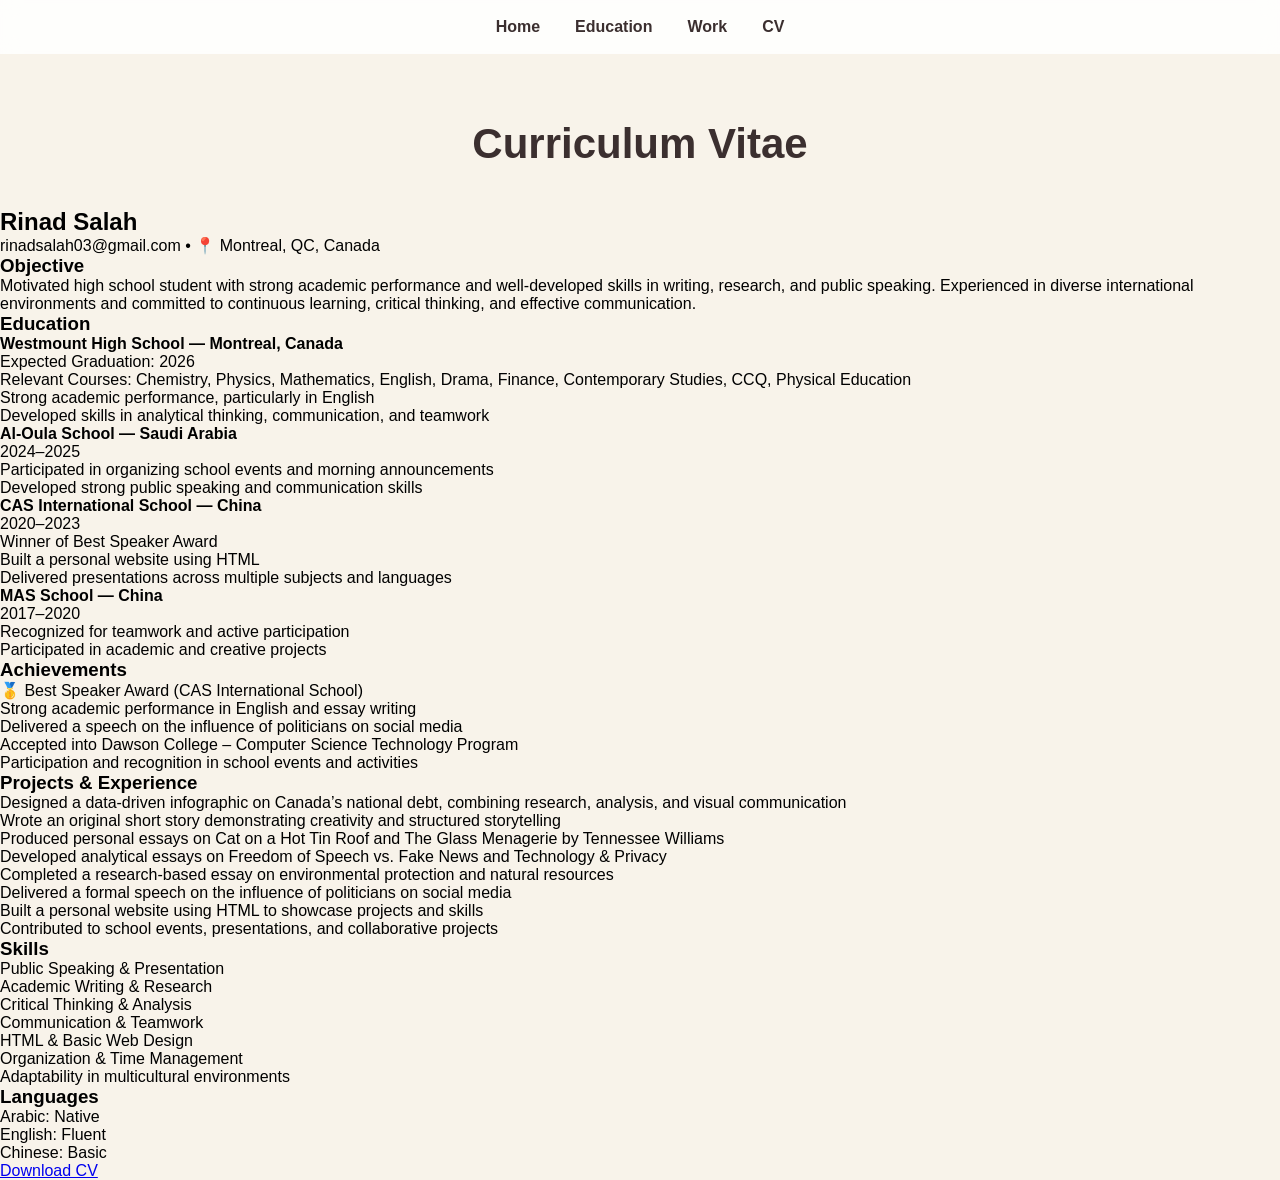
==== cv.html @ 3e7933e6 "Update cv.html" ====
<!DOCTYPE html>
<html>
<head>
<link rel="stylesheet" href="style.css">
</head>

<body>

<nav>
<a href="index.html">Home</a>
<a href="education.html">Education</a>
<a href="work.html">Work</a>
<a href="cv.html">CV</a>
</nav>

<section class="cv-modern">

<h1 class="page-title">Curriculum Vitae</h1>

<div class="cv-card">

<h2>Rinad Salah</h2>
<p class="cv-top">rinadsalah03@gmail.com • 📍 Montreal, QC, Canada</p>

<!-- Objective -->
<div class="cv-block">
<h3>Objective</h3>
<p>
Motivated high school student with strong academic performance and well-developed skills in writing, research, and public speaking. Experienced in diverse international environments and committed to continuous learning, critical thinking, and effective communication.
</p>
</div>

<!-- Education -->
<div class="cv-block">
<h3>Education</h3>

<p><strong>Westmount High School — Montreal, Canada</strong><br>
Expected Graduation: 2026<br>
Relevant Courses: Chemistry, Physics, Mathematics, English, Drama, Finance, Contemporary Studies, CCQ, Physical Education<br>
Strong academic performance, particularly in English<br>
Developed skills in analytical thinking, communication, and teamwork
</p>

<p><strong>Al-Oula School — Saudi Arabia</strong><br>
2024–2025<br>
Participated in organizing school events and morning announcements<br>
Developed strong public speaking and communication skills
</p>

<p><strong>CAS International School — China</strong><br>
2020–2023<br>
Winner of Best Speaker Award<br>
Built a personal website using HTML<br>
Delivered presentations across multiple subjects and languages
</p>

<p><strong>MAS School — China</strong><br>
2017–2020<br>
Recognized for teamwork and active participation<br>
Participated in academic and creative projects
</p>

</div>

<!-- Achievements -->
<div class="cv-block">
<h3>Achievements</h3>

<p>🥇 Best Speaker Award (CAS International School)</p>
<p>Strong academic performance in English and essay writing</p>
<p>Delivered a speech on the influence of politicians on social media</p>
<p>Accepted into Dawson College – Computer Science Technology Program</p>
<p>Participation and recognition in school events and activities</p>

</div>

<!-- Work -->
<div class="cv-block">
<h3>Projects & Experience</h3>

<p>Designed a data-driven infographic on Canada’s national debt, combining research, analysis, and visual communication</p>
<p>Wrote an original short story demonstrating creativity and structured storytelling</p>
<p>Produced personal essays on Cat on a Hot Tin Roof and The Glass Menagerie by Tennessee Williams</p>
<p>Developed analytical essays on Freedom of Speech vs. Fake News and Technology & Privacy</p>
<p>Completed a research-based essay on environmental protection and natural resources</p>
<p>Delivered a formal speech on the influence of politicians on social media</p>
<p>Built a personal website using HTML to showcase projects and skills</p>
<p>Contributed to school events, presentations, and collaborative projects</p>

</div>

<!-- Skills -->
<div class="cv-block">
<h3>Skills</h3>

<p>Public Speaking & Presentation</p>
<p>Academic Writing & Research</p>
<p>Critical Thinking & Analysis</p>
<p>Communication & Teamwork</p>
<p>HTML & Basic Web Design</p>
<p>Organization & Time Management</p>
<p>Adaptability in multicultural environments</p>

</div>

<!-- Languages -->
<div class="cv-block">
<h3>Languages</h3>

<p>Arabic: Native</p>
<p>English: Fluent</p>
<p>Chinese: Basic</p>

</div>

<!-- BUTTON -->
<div class="cv-btn">
<a href="Mycv.pdf" download>Download CV</a>
</div>

</div>

</section>

</body>
</html>
---- style.css ----
*{
margin:0;
padding:0;
box-sizing:border-box;
font-family:Poppins, sans-serif;
}

body{
background:#f8f3ea;
overflow-x:hidden;
}

/* NAV */
nav{
position:fixed;
top:0;
width:100%;
display:flex;
justify-content:center;
gap:35px;
padding:18px;
background:rgba(255,255,255,0.85);
backdrop-filter:blur(10px);
z-index:1000;
}

nav a{
text-decoration:none;
color:#3b2f2f;
font-weight:600;
}

/* HERO */
.hero{
height:100vh;
background:url("banner.jpg") center/cover no-repeat;
display:flex;
flex-direction:column;
justify-content:center;
align-items:center;
text-align:center;
color:white;
}

.hero h1{
font-size:70px;
font-weight:900;
}

.hero p{
font-size:20px;
}

/* ABOUT */
.about{
padding:100px;
display:flex;
gap:50px;
align-items:center;
background:white;
}

.about img{
width:300px;
border-radius:20px;
}

.about h2{
font-size:40px;
margin-bottom:20px;
}

.about p{
line-height:1.8;
font-size:17px;
}

/* SECTIONS */
.section{
padding:120px 80px;
}

.beige{background:#f3e9dc;}

/* EDUCATION */
.edu-card{
background:white;
padding:20px;
margin:20px 0;
border-radius:15px;
}

/* WORK CARDS */
.grid{
display:grid;
grid-template-columns:repeat(auto-fit,minmax(280px,1fr));
gap:20px;
}

.card{
background:white;
padding:20px;
border-radius:15px;
}

/* CV BUTTON */
.btn{
display:inline-block;
padding:12px 20px;
background:#3b2f2f;
color:white;
border-radius:10px;
text-decoration:none;
}
/* HOME ABOUT SECTION */
.home-about{
display:flex;
justify-content:space-between;
align-items:center;
padding:100px 10%;
gap:60px;
background:#ffffff;
animation: fadeUp 1s ease;
}

/* TEXT LEFT */
.home-text{
flex:1;
max-width:600px;
}

.home-text h2{
font-size:40px;
color:#3b2f2f;
margin-bottom:20px;
}

.home-text p{
font-size:16px;
line-height:1.8;
color:#4a3f3a;
margin-bottom:15px;
}

/* IMAGE RIGHT */
.home-image{
flex:1;
display:flex;
justify-content:center;
}

.home-image img{
width:320px;
border-radius:20px;
box-shadow:0 15px 40px rgba(0,0,0,0.15);
transition:0.4s;
}

.home-image img:hover{
transform:scale(1.05);
}
html {
scroll-behavior: smooth;
}

/* fade in page */
body {
animation: pageLoad 0.8s ease;
}

@keyframes pageLoad {
from {
opacity: 0;
transform: translateY(10px);
}
to {
opacity: 1;
transform: translateY(0);
}
}

/* smooth reveal for sections */
.home-about,
.hero,
.edu-card,
.card {
opacity: 0;
transform: translateY(30px);
animation: fadeUp 1s ease forwards;
}

/* delay for nicer effect */
.home-about {
animation-delay: 0.2s;
}

.hero {
animation-delay: 0.1s;
}

@keyframes fadeUp {
to {
opacity: 1;
transform: translateY(0);
}
from {
opacity: 0;
transform: translateY(30px);
}
}

/* hover smooth */
img, .card, .edu-card {
transition: all 0.4s ease;
}

/* PAGE TITLE */
.page-title{
text-align:center;
font-size:42px;
margin:120px 0 40px;
color:#3b2f2f;
}

/* EDUCATION SECTION */
.edu-section{
padding:80px 10%;
background:#f8f3ea;
}

/* FEATURED SCHOOL */
.edu-card.highlight{
display:flex;
gap:25px;
align-items:center;
background:#fff7ec;
border-left:6px solid #a67c52;
padding:25px;
border-radius:18px;
margin-bottom:50px;
}

/* IMAGE */
.edu-img img{
width:200px;
height:200px;
object-fit:cover;
border-radius:15px;
box-shadow:0 10px 30px rgba(0,0,0,0.15);
}

/* TEXT */
.edu-text h2{
font-size:22px;
color:#2f2a26;
margin-bottom:10px;
}

.edu-text p{
line-height:1.6;
color:#4a3f3a;
margin-bottom:10px;
}

/* TIMELINE */
.timeline{
border-left:3px solid #d8c3a5;
padding-left:25px;
margin-top:40px;
}

.edu-card{
background:white;
padding:20px;
margin:25px 0;
border-radius:15px;
box-shadow:0 10px 25px rgba(0,0,0,0.08);
transition:0.4s ease;
}

.edu-card:hover{
transform:translateY(-5px);
}

/* 🔥 SCROLL ANIMATION */
.reveal{
opacity:0;
transform:translateY(40px);
transition:all 0.8s ease;
}

.reveal.active{
opacity:1;
transform:translateY(0);
}
.work-page{
  padding:120px 10%;
  background:#f8f3ea;
  animation:fadeUp 0.8s ease;
}

/* TOP CURRENT SECTION */
.work-current{
  background:white;
  padding:30px;
  border-radius:20px;
  box-shadow:0 10px 30px rgba(0,0,0,0.08);
  margin-bottom:60px;
  animation:fadeUp 1s ease;
  transition:0.4s;
}

/* FILE GRID */
.file-grid{
  display:grid;
  grid-template-columns:repeat(auto-fit,minmax(220px,1fr));
  gap:20px;
  margin-top:20px;
}

/* FILE BOX */
.file-box{
  background:#fff7ec;
  padding:15px;
  border-radius:15px;
  border-left:4px solid #a67c52;
  transition:0.4s ease;
}

.file-box:hover{
  transform:translateY(-6px);
  box-shadow:0 10px 20px rgba(0,0,0,0.1);
}

.file-box h3{
  color:#3b2f2f;
  margin-bottom:8px;
}

.file-box p{
  font-size:13px;
  color:#5a4742;
  margin-bottom:10px;
}

/* BUTTON */
.file-box a{
  display:inline-block;
  padding:8px 12px;
  background:#3b2f2f;
  color:white;
  border-radius:10px;
  text-decoration:none;
  transition:0.3s;
}

.file-box a:hover{
  background:#5a4742;
  transform:scale(1.05);
}

/* TIMELINE CARDS */
.timeline{
  display:flex;
  flex-direction:column;
  gap:25px;
}

.work-card{
  background:white;
  padding:20px;
  border-radius:18px;
  box-shadow:0 10px 25px rgba(0,0,0,0.08);
  transition:0.4s ease;
}

.work-card:hover{
  transform:translateY(-6px);
}

.work-banner{
  width:100%;
  margin-top:80px;
  margin-bottom:30px;
  animation:fadeUp 0.8s ease;
}

.work-banner img{
  width:100%;
  height:300px;
  object-fit:cover;
  border-radius:20px;
  box-shadow:0 10px 30px rgba(0,0,0,0.15);
}
.cv-grid{
  display:grid;
  grid-template-columns:1fr 1fr;
  gap:40px;
}

.cv-left, .cv-right{
  display:flex;
  flex-direction:column;
  gap:20px;
}

.cv-header h1{
  font-size:40px;
  font-weight:900;
  color:#2f2a26;
}

.cv-section h2{
  font-size:20px;
  font-weight:800;
  color:#3b2f2f;
}

.cv-section p{
  line-height:1.7;
  color:#444;
}
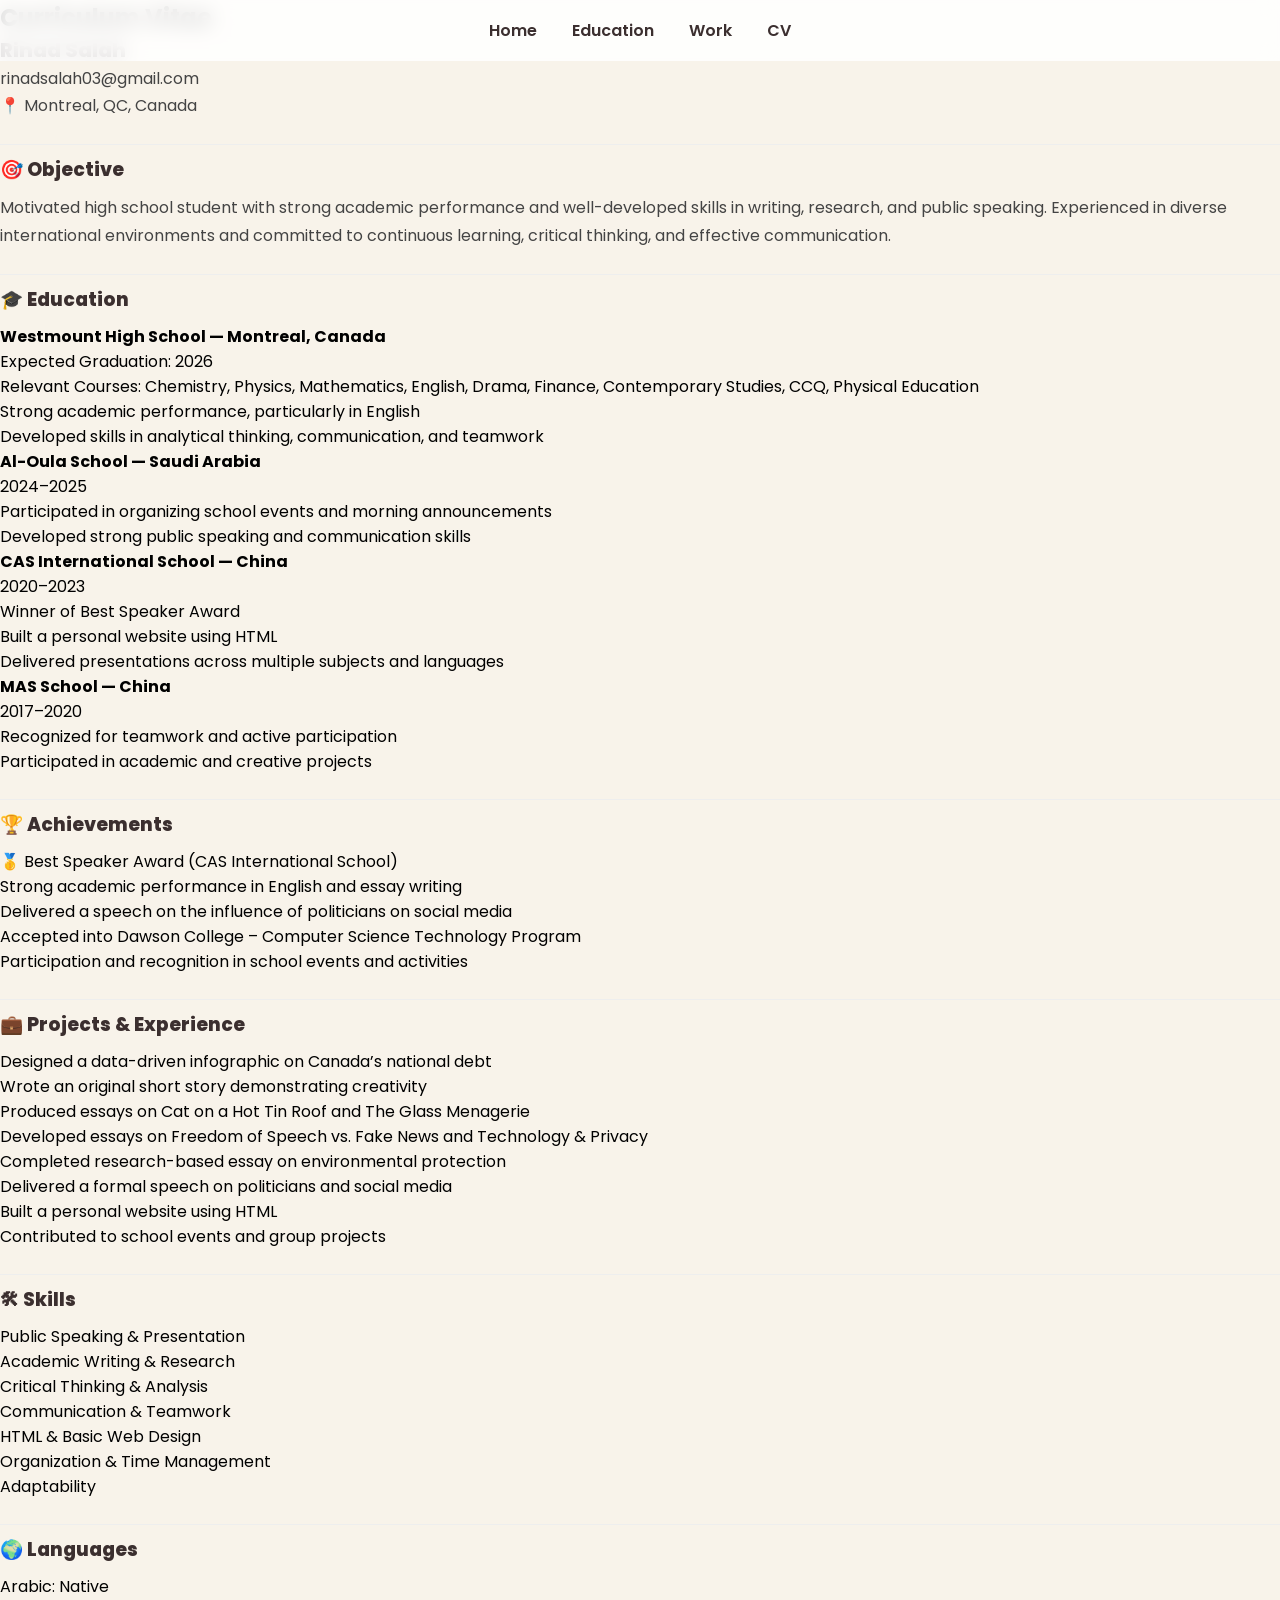
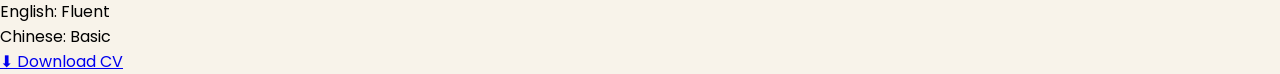
==== commit c94b1875: "Update cv.html" ====
--- a/cv.html
+++ b/cv.html
@@ -2,6 +2,7 @@
 <html>
 <head>
 <link rel="stylesheet" href="style.css">
+<link href="https://fonts.googleapis.com/css2?family=Poppins:wght@300;500;700;900&display=swap" rel="stylesheet">
 </head>
 
 <body>
@@ -13,113 +14,121 @@
 <a href="cv.html">CV</a>
 </nav>
 
-<section class="cv-modern">
+<section class="cv-section">
 
-<h1 class="page-title">Curriculum Vitae</h1>
+<h1 class="cv-title">Curriculum Vitae</h1>
 
-<div class="cv-card">
+<div class="cv-container">
 
+<!-- HEADER -->
+<div class="cv-header">
 <h2>Rinad Salah</h2>
-<p class="cv-top">rinadsalah03@gmail.com • 📍 Montreal, QC, Canada</p>
+<p>rinadsalah03@gmail.com</p>
+<p>📍 Montreal, QC, Canada</p>
+</div>
 
-<!-- Objective -->
+<!-- OBJECTIVE -->
 <div class="cv-block">
-<h3>Objective</h3>
+<h3>🎯 Objective</h3>
 <p>
 Motivated high school student with strong academic performance and well-developed skills in writing, research, and public speaking. Experienced in diverse international environments and committed to continuous learning, critical thinking, and effective communication.
 </p>
 </div>
 
-<!-- Education -->
+<!-- EDUCATION -->
 <div class="cv-block">
-<h3>Education</h3>
+<h3>🎓 Education</h3>
 
-<p><strong>Westmount High School — Montreal, Canada</strong><br>
+<ul>
+<li>
+<strong>Westmount High School — Montreal, Canada</strong><br>
 Expected Graduation: 2026<br>
 Relevant Courses: Chemistry, Physics, Mathematics, English, Drama, Finance, Contemporary Studies, CCQ, Physical Education<br>
 Strong academic performance, particularly in English<br>
 Developed skills in analytical thinking, communication, and teamwork
-</p>
+</li>
 
-<p><strong>Al-Oula School — Saudi Arabia</strong><br>
+<li>
+<strong>Al-Oula School — Saudi Arabia</strong><br>
 2024–2025<br>
 Participated in organizing school events and morning announcements<br>
 Developed strong public speaking and communication skills
-</p>
+</li>
 
-<p><strong>CAS International School — China</strong><br>
+<li>
+<strong>CAS International School — China</strong><br>
 2020–2023<br>
 Winner of Best Speaker Award<br>
 Built a personal website using HTML<br>
 Delivered presentations across multiple subjects and languages
-</p>
+</li>
 
-<p><strong>MAS School — China</strong><br>
+<li>
+<strong>MAS School — China</strong><br>
 2017–2020<br>
 Recognized for teamwork and active participation<br>
 Participated in academic and creative projects
-</p>
+</li>
 
+</ul>
 </div>
 
-<!-- Achievements -->
+<!-- ACHIEVEMENTS -->
 <div class="cv-block">
-<h3>Achievements</h3>
-
-<p>🥇 Best Speaker Award (CAS International School)</p>
-<p>Strong academic performance in English and essay writing</p>
-<p>Delivered a speech on the influence of politicians on social media</p>
-<p>Accepted into Dawson College – Computer Science Technology Program</p>
-<p>Participation and recognition in school events and activities</p>
-
+<h3>🏆 Achievements</h3>
+<ul>
+<li>🥇 Best Speaker Award (CAS International School)</li>
+<li>Strong academic performance in English and essay writing</li>
+<li>Delivered a speech on the influence of politicians on social media</li>
+<li>Accepted into Dawson College – Computer Science Technology Program</li>
+<li>Participation and recognition in school events and activities</li>
+</ul>
 </div>
 
-<!-- Work -->
+<!-- PROJECTS -->
 <div class="cv-block">
-<h3>Projects & Experience</h3>
-
-<p>Designed a data-driven infographic on Canada’s national debt, combining research, analysis, and visual communication</p>
-<p>Wrote an original short story demonstrating creativity and structured storytelling</p>
-<p>Produced personal essays on Cat on a Hot Tin Roof and The Glass Menagerie by Tennessee Williams</p>
-<p>Developed analytical essays on Freedom of Speech vs. Fake News and Technology & Privacy</p>
-<p>Completed a research-based essay on environmental protection and natural resources</p>
-<p>Delivered a formal speech on the influence of politicians on social media</p>
-<p>Built a personal website using HTML to showcase projects and skills</p>
-<p>Contributed to school events, presentations, and collaborative projects</p>
-
+<h3>💼 Projects & Experience</h3>
+<ul>
+<li>Designed a data-driven infographic on Canada’s national debt</li>
+<li>Wrote an original short story demonstrating creativity</li>
+<li>Produced essays on Cat on a Hot Tin Roof and The Glass Menagerie</li>
+<li>Developed essays on Freedom of Speech vs. Fake News and Technology & Privacy</li>
+<li>Completed research-based essay on environmental protection</li>
+<li>Delivered a formal speech on politicians and social media</li>
+<li>Built a personal website using HTML</li>
+<li>Contributed to school events and group projects</li>
+</ul>
 </div>
 
-<!-- Skills -->
+<!-- SKILLS -->
 <div class="cv-block">
-<h3>Skills</h3>
-
-<p>Public Speaking & Presentation</p>
-<p>Academic Writing & Research</p>
-<p>Critical Thinking & Analysis</p>
-<p>Communication & Teamwork</p>
-<p>HTML & Basic Web Design</p>
-<p>Organization & Time Management</p>
-<p>Adaptability in multicultural environments</p>
-
+<h3>🛠 Skills</h3>
+<ul>
+<li>Public Speaking & Presentation</li>
+<li>Academic Writing & Research</li>
+<li>Critical Thinking & Analysis</li>
+<li>Communication & Teamwork</li>
+<li>HTML & Basic Web Design</li>
+<li>Organization & Time Management</li>
+<li>Adaptability</li>
+</ul>
 </div>
 
-<!-- Languages -->
+<!-- LANGUAGES -->
 <div class="cv-block">
-<h3>Languages</h3>
-
-<p>Arabic: Native</p>
-<p>English: Fluent</p>
-<p>Chinese: Basic</p>
-
+<h3>🌍 Languages</h3>
+<ul>
+<li>Arabic: Native</li>
+<li>English: Fluent</li>
+<li>Chinese: Basic</li>
+</ul>
 </div>
 
-<!-- BUTTON -->
-<div class="cv-btn">
-<a href="Mycv.pdf" download>Download CV</a>
+<div class="cv-download">
+<a href="Mycv.pdf" download>⬇ Download CV</a>
 </div>
 
 </div>
-
 </section>
 
 </body>
--- a/style.css
+++ b/style.css
@@ -420,3 +420,70 @@
   line-height:1.7;
   color:#444;
 }
+.cv-modern{
+  padding:120px 10%;
+  background:linear-gradient(135deg,#f3e9dc,#fffaf3);
+}
+
+/* CARD */
+.cv-card{
+  max-width:850px;
+  margin:auto;
+  background:white;
+  padding:40px;
+  border-radius:20px;
+  box-shadow:0 10px 30px rgba(0,0,0,0.08);
+  animation:fadeUp 0.8s ease;
+}
+
+/* NAME */
+.cv-card h2{
+  font-size:32px;
+  font-weight:900;
+  color:#2f2a26;
+}
+
+.cv-top{
+  margin-bottom:20px;
+  color:#7a6a5f;
+}
+
+/* SECTIONS */
+.cv-block{
+  margin-top:25px;
+  padding-top:10px;
+  border-top:1px solid #eee;
+}
+
+.cv-block h3{
+  margin-bottom:10px;
+  color:#3b2f2f;
+  font-weight:800;
+}
+
+.cv-block p{
+  margin-bottom:8px;
+  line-height:1.7;
+  color:#444;
+}
+
+/* BUTTON */
+.cv-btn{
+  text-align:center;
+  margin-top:30px;
+}
+
+.cv-btn a{
+  padding:12px 25px;
+  background:#3b2f2f;
+  color:white;
+  border-radius:12px;
+  text-decoration:none;
+  font-weight:700;
+  transition:0.3s;
+}
+
+.cv-btn a:hover{
+  background:#5a4742;
+  transform:scale(1.08);
+}
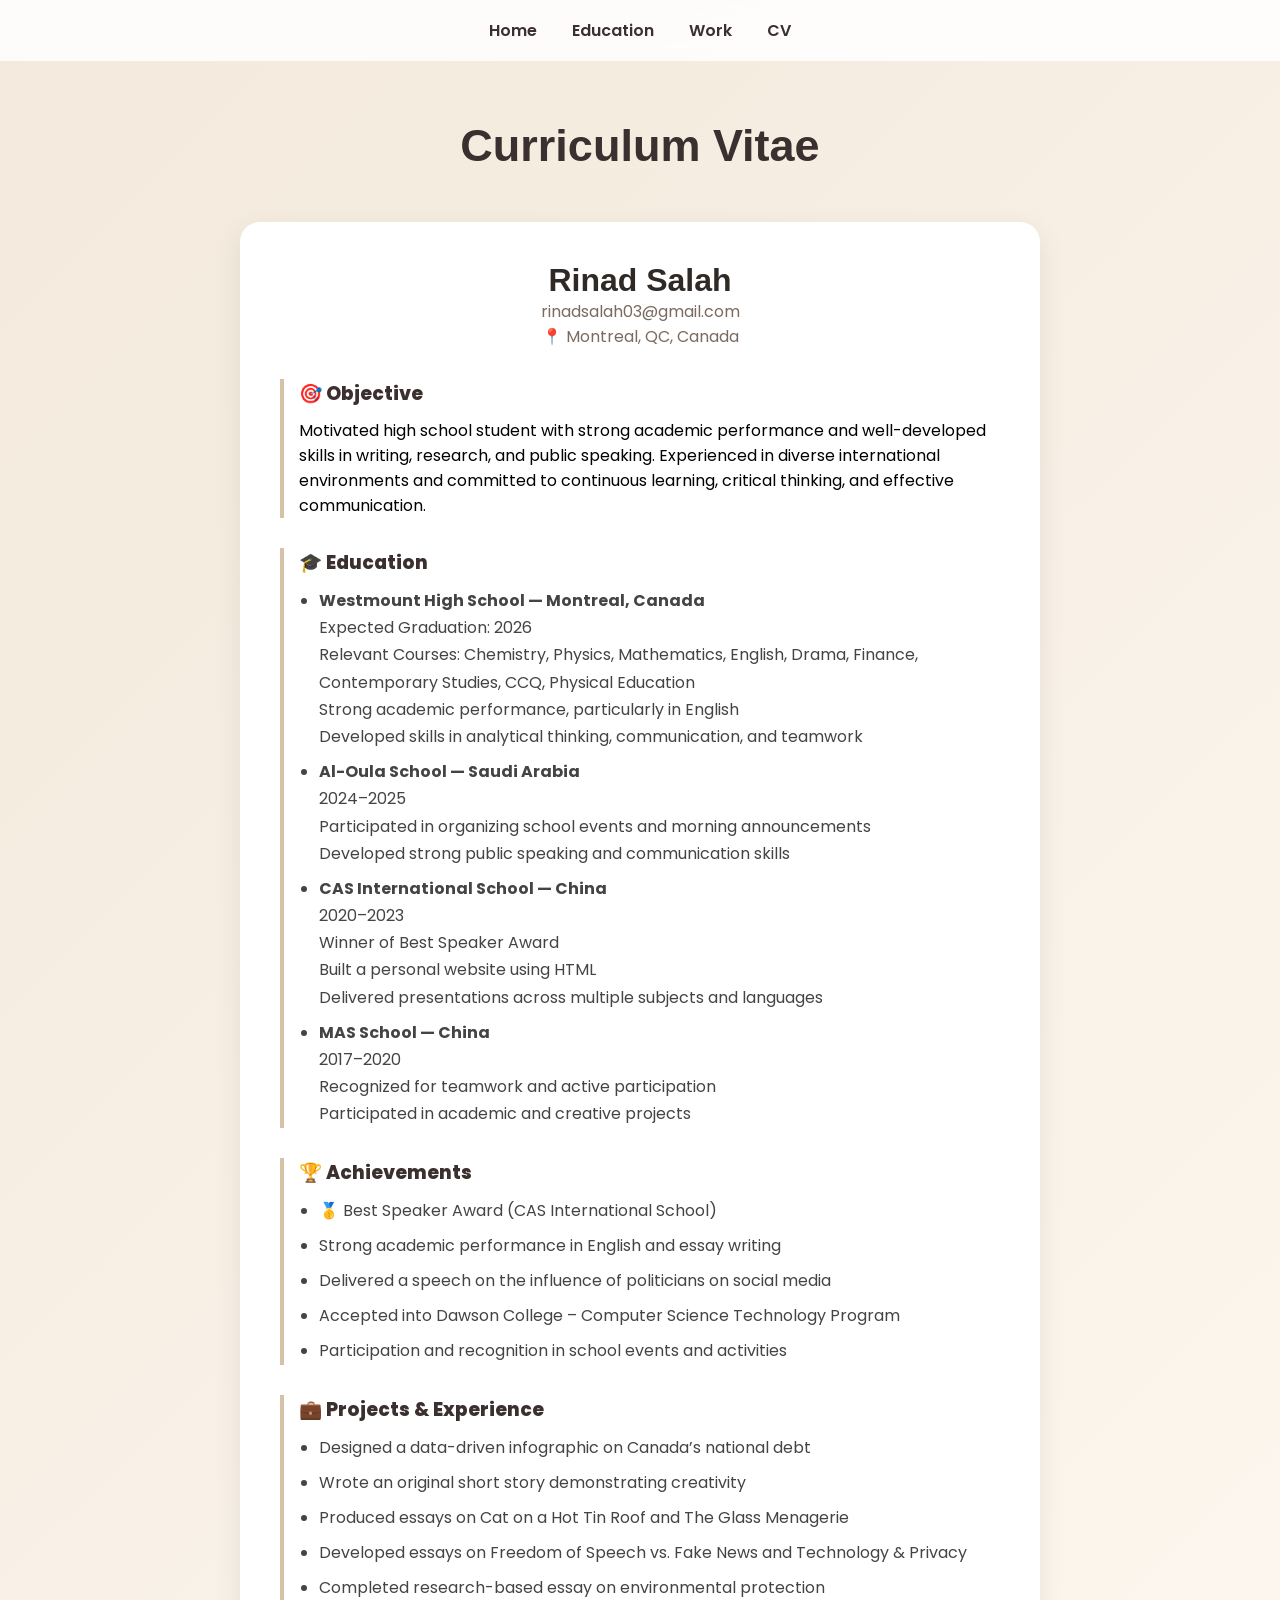
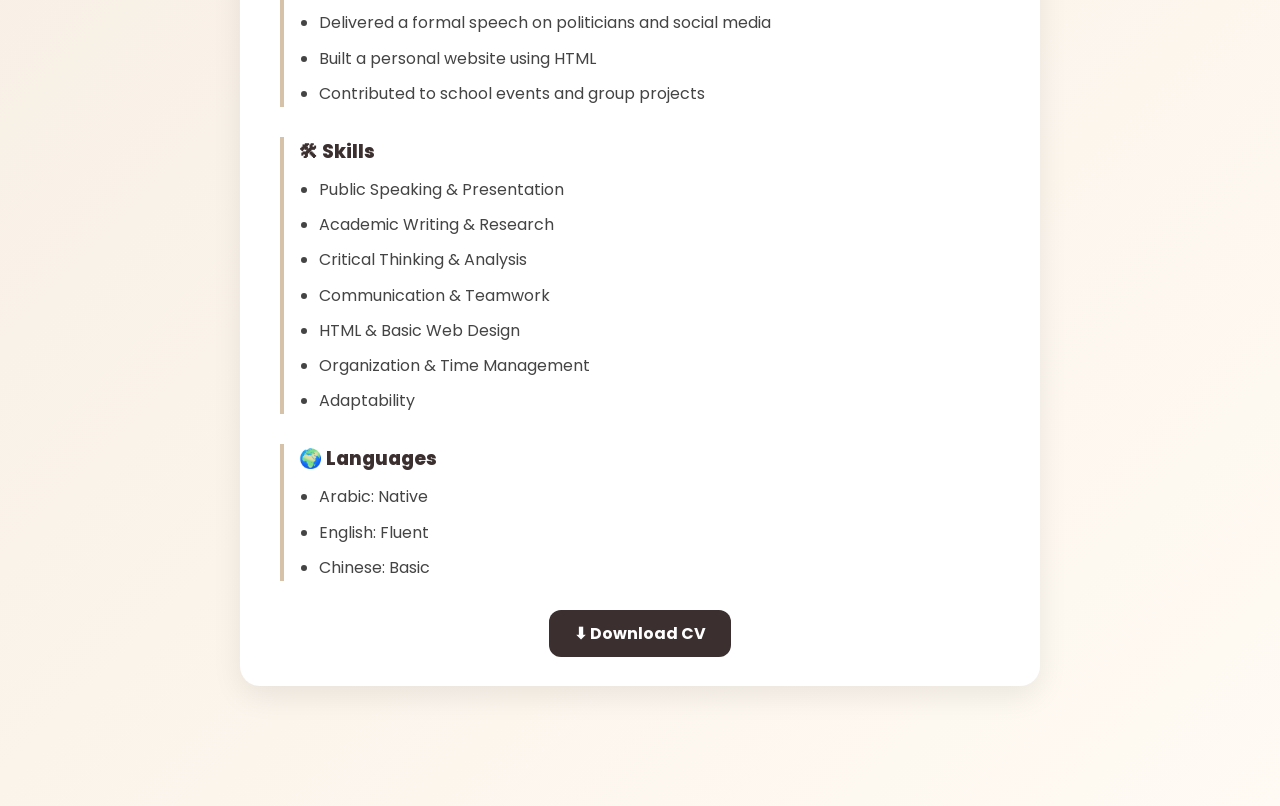
==== commit b930aafc: "Update cv.html" ====
--- a/cv.html
+++ b/cv.html
@@ -131,5 +131,15 @@
 </div>
 </section>
 
+  <script>
+window.addEventListener("scroll", () => {
+  document.querySelectorAll(".reveal").forEach(el => {
+    const top = el.getBoundingClientRect().top;
+    if(top < window.innerHeight - 100){
+      el.classList.add("active");
+    }
+  });
+});
+</script>
 </body>
 </html>
--- a/style.css
+++ b/style.css
@@ -392,98 +392,106 @@
   border-radius:20px;
   box-shadow:0 10px 30px rgba(0,0,0,0.15);
 }
-.cv-grid{
-  display:grid;
-  grid-template-columns:1fr 1fr;
-  gap:40px;
-}
-
-.cv-left, .cv-right{
-  display:flex;
-  flex-direction:column;
-  gap:20px;
-}
-
-.cv-header h1{
-  font-size:40px;
-  font-weight:900;
-  color:#2f2a26;
-}
-
-.cv-section h2{
-  font-size:20px;
-  font-weight:800;
-  color:#3b2f2f;
-}
-
-.cv-section p{
-  line-height:1.7;
-  color:#444;
-}
-.cv-modern{
-  padding:120px 10%;
-  background:linear-gradient(135deg,#f3e9dc,#fffaf3);
-}
-
-/* CARD */
-.cv-card{
-  max-width:850px;
-  margin:auto;
-  background:white;
-  padding:40px;
-  border-radius:20px;
-  box-shadow:0 10px 30px rgba(0,0,0,0.08);
-  animation:fadeUp 0.8s ease;
-}
-
-/* NAME */
-.cv-card h2{
-  font-size:32px;
-  font-weight:900;
-  color:#2f2a26;
-}
-
-.cv-top{
-  margin-bottom:20px;
-  color:#7a6a5f;
-}
-
-/* SECTIONS */
+.cv-section{
+padding:120px 10%;
+background:linear-gradient(135deg,#f3e9dc,#fffaf3);
+}
+
+/* TITLE */
+.cv-title{
+text-align:center;
+font-size:45px;
+font-weight:900;
+margin-bottom:50px;
+color:#3b2f2f;
+animation:fadeUp 0.8s ease;
+}
+
+/* CONTAINER */
+.cv-container{
+max-width:800px;
+margin:auto;
+background:white;
+padding:40px;
+border-radius:20px;
+box-shadow:0 10px 30px rgba(0,0,0,0.08);
+animation:fadeUp 1s ease;
+}
+
+/* HEADER */
+.cv-header{
+text-align:center;
+margin-bottom:30px;
+}
+
+.cv-header h2{
+font-size:32px;
+font-weight:900;
+color:#2f2a26;
+}
+
+.cv-header p{
+color:#7a6a5f;
+}
+
+/* BLOCK */
 .cv-block{
-  margin-top:25px;
-  padding-top:10px;
-  border-top:1px solid #eee;
+margin-top:30px;
+padding-left:15px;
+border-left:4px solid #d6c2a8;
+transition:0.3s;
+}
+
+.cv-block:hover{
+transform:translateX(5px);
+border-left:4px solid #3b2f2f;
 }
 
 .cv-block h3{
-  margin-bottom:10px;
-  color:#3b2f2f;
-  font-weight:800;
-}
-
-.cv-block p{
-  margin-bottom:8px;
-  line-height:1.7;
-  color:#444;
-}
-
-/* BUTTON */
-.cv-btn{
-  text-align:center;
-  margin-top:30px;
-}
-
-.cv-btn a{
-  padding:12px 25px;
-  background:#3b2f2f;
-  color:white;
-  border-radius:12px;
-  text-decoration:none;
-  font-weight:700;
-  transition:0.3s;
-}
-
-.cv-btn a:hover{
-  background:#5a4742;
-  transform:scale(1.08);
-}
+margin-bottom:10px;
+font-weight:800;
+color:#3b2f2f;
+}
+
+/* LIST */
+.cv-block ul{
+padding-left:20px;
+}
+
+.cv-block li{
+margin-bottom:8px;
+line-height:1.7;
+color:#444;
+}
+
+/* DOWNLOAD */
+.cv-download{
+text-align:center;
+margin-top:40px;
+}
+
+.cv-download a{
+background:#3b2f2f;
+color:white;
+padding:12px 25px;
+border-radius:12px;
+text-decoration:none;
+font-weight:700;
+transition:0.3s;
+}
+
+.cv-download a:hover{
+background:#5a4742;
+transform:scale(1.1);
+}
+/* SCROLL REVEAL */
+.reveal{
+  opacity:0;
+  transform: translateY(40px);
+  transition: all 0.8s ease;
+}
+
+.reveal.active{
+  opacity:1;
+  transform: translateY(0);
+}
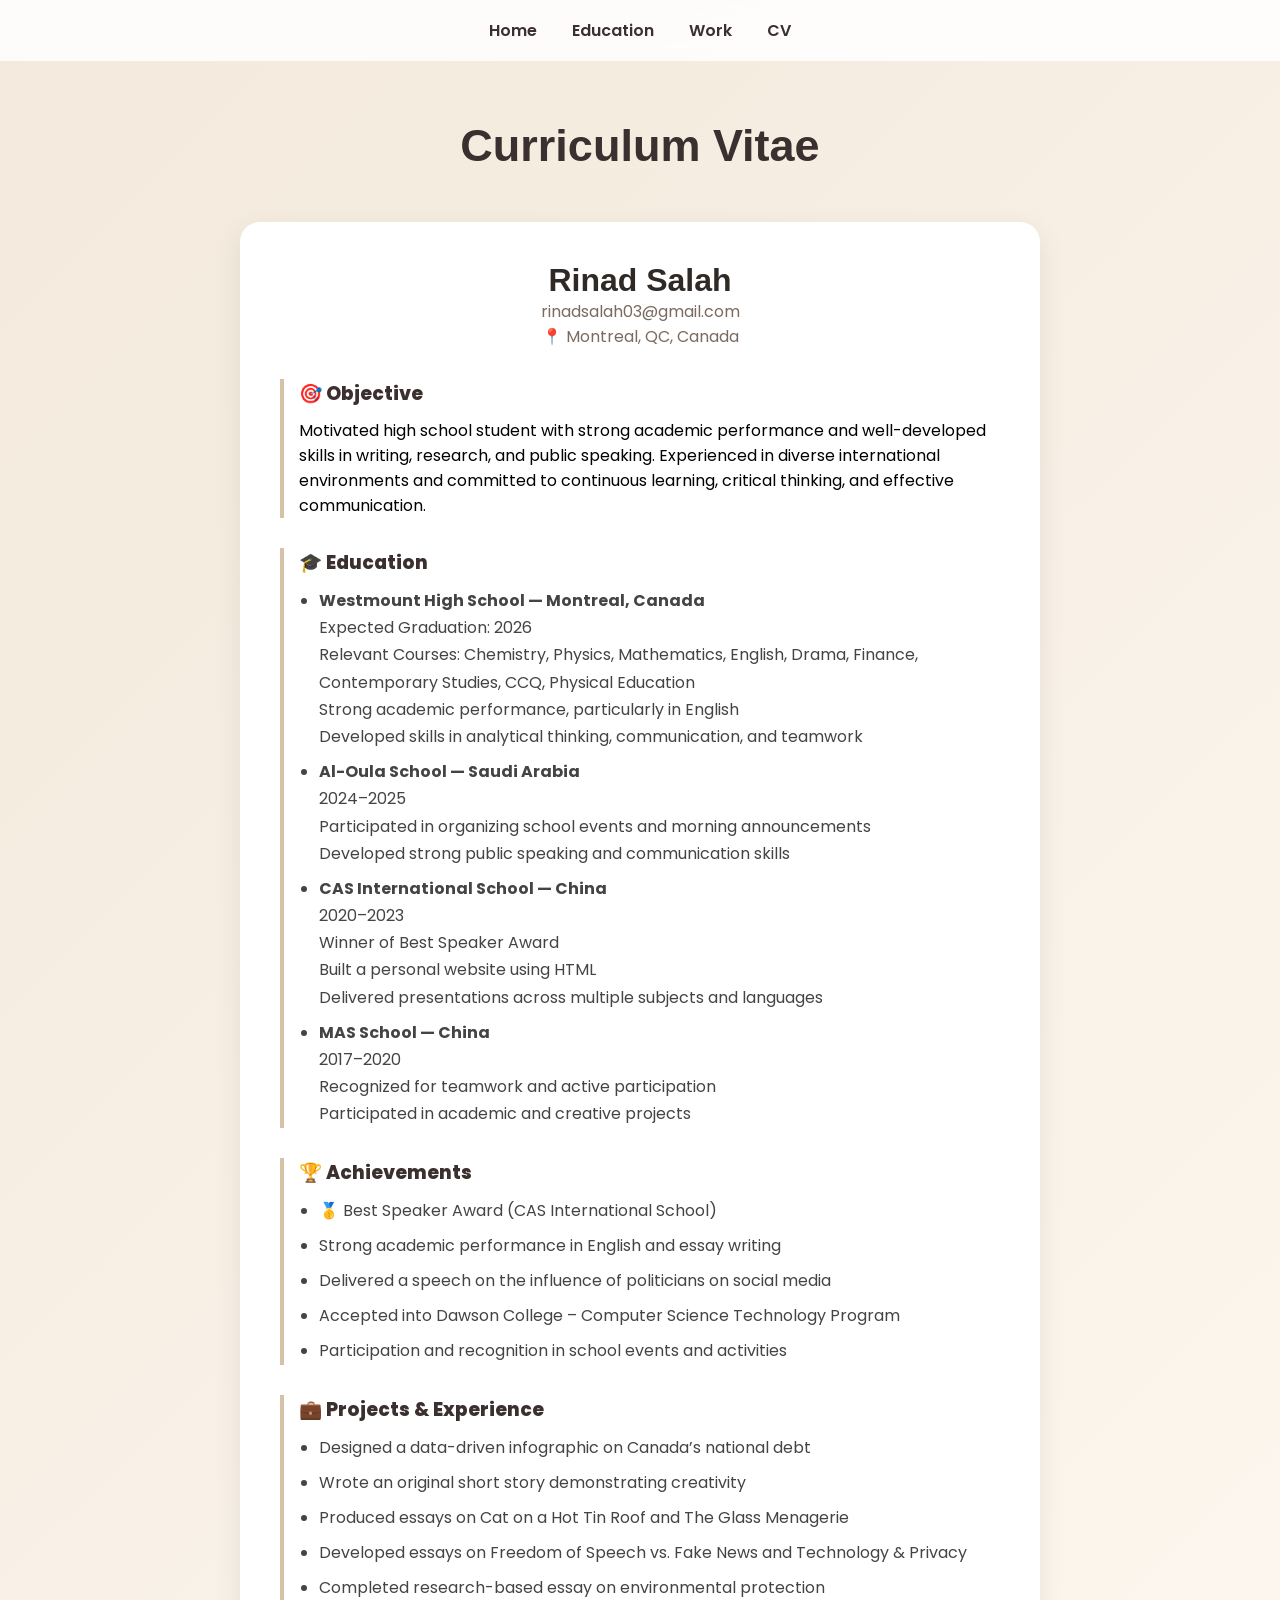
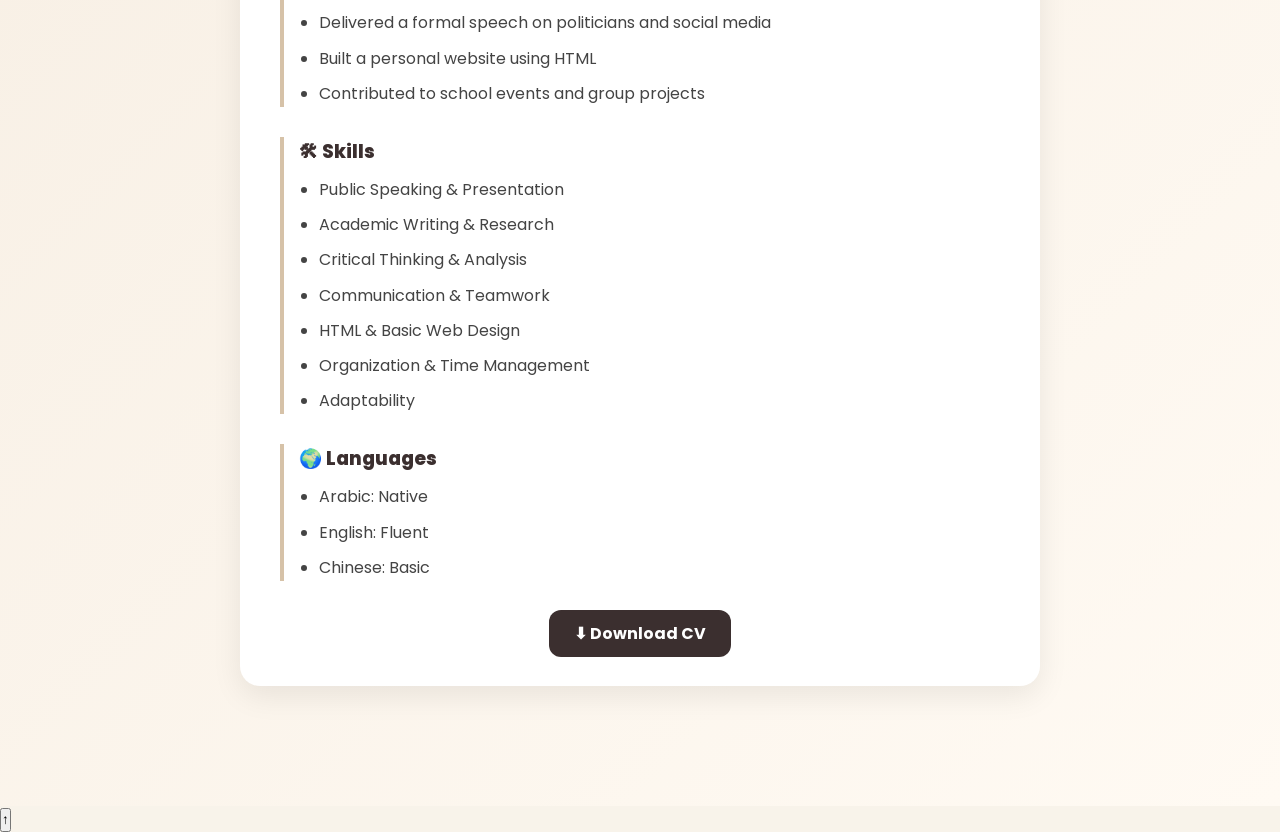
==== commit 6cd42ca0: "Update cv.html" ====
--- a/cv.html
+++ b/cv.html
@@ -5,6 +5,9 @@
 <link href="https://fonts.googleapis.com/css2?family=Poppins:wght@300;500;700;900&display=swap" rel="stylesheet">
 </head>
 
+  <head>
+    <meta name="viewport" content="width=device-width, initial-scale=1.0">
+  </head>
 <body>
 
 <nav>
@@ -125,7 +128,7 @@
 </div>
 
 <div class="cv-download">
-<a href="Mycv.pdf" download>⬇ Download CV</a>
+<a href="Rinad Salah.pdf" download>⬇ Download CV</a>
 </div>
 
 </div>
@@ -141,5 +144,25 @@
   });
 });
 </script>
+  
+<!-- باقي محتوى الصفحة -->
+
+<script>
+let lastScroll = 0;
+const nav = document.querySelector("nav");
+
+window.addEventListener("scroll", () => {
+  let currentScroll = window.pageYOffset;
+
+  if(currentScroll > lastScroll){
+    nav.style.top = "-80px";
+  } else {
+    nav.style.top = "0";
+  }
+
+  lastScroll = currentScroll;
+});
+</script>
 </body>
 </html>
+<button id="topBtn">↑</button>
--- a/style.css
+++ b/style.css
@@ -51,28 +51,55 @@
 font-size:20px;
 }
 
-/* ABOUT */
 .about{
-padding:100px;
-display:flex;
-gap:50px;
-align-items:center;
-background:white;
+  padding:100px;
+  display:flex;
+  gap:50px;
+  align-items:center;
+  justify-content:center;
+  background:white;
+  flex-wrap:wrap;
+  transition:0.5s ease;
 }
 
 .about img{
-width:300px;
-border-radius:20px;
+  width:300px;
+  max-width:100%;
+  border-radius:20px;
+  box-shadow:0 10px 25px rgba(0,0,0,0.15);
+  transition:0.4s ease;
+}
+
+.about img:hover{
+  transform:scale(1.05);
 }
 
 .about h2{
-font-size:40px;
-margin-bottom:20px;
+  font-size:40px;
+  margin-bottom:20px;
+  color:#3b2f2f;
 }
 
 .about p{
-line-height:1.8;
-font-size:17px;
+  line-height:1.8;
+  font-size:17px;
+  color:#444;
+  max-width:500px;
+}
+@media (max-width: 768px){
+
+  .about img{
+    width:220px;
+  }
+
+  .about h2{
+    font-size:28px;
+  }
+
+  .about p{
+    font-size:15px;
+    max-width:100%;
+  }
 }
 
 /* SECTIONS */
@@ -495,3 +522,90 @@
   opacity:1;
   transform: translateY(0);
 }
+
+/* ===== RESPONSIVE DESIGN ===== */
+
+/* Tablets */
+@media (max-width: 1024px) {
+
+  .hero h1{
+    font-size:50px;
+  }
+
+  .about{
+    flex-direction:column;
+    text-align:center;
+    padding:60px 20px;
+  }
+
+  .about img{
+    width:250px;
+  }
+
+  .cv-container{
+    padding:25px;
+  }
+}
+
+/* Phones */
+@media (max-width: 768px) {
+
+  nav{
+    flex-wrap:wrap;
+    gap:15px;
+    padding:10px;
+  }
+
+  .hero h1{
+    font-size:38px;
+  }
+
+  .hero p{
+    font-size:16px;
+  }
+
+  .about{
+    flex-direction:column;
+    padding:40px 15px;
+  }
+
+  .about img{
+    width:200px;
+  }
+
+  .school, .card, .edu-card{
+    padding:15px;
+  }
+
+  .cv-container{
+    padding:20px;
+  }
+}
+
+/* Small phones */
+@media (max-width: 480px) {
+
+  .hero h1{
+    font-size:30px;
+  }
+
+  nav a{
+    font-size:14px;
+  }
+
+  .about p{
+    font-size:14px;
+    line-height:1.6;
+  }
+}
+.hero{
+  height:100vh;
+  background:url("banner.jpg") center/cover no-repeat fixed;
+  display:flex;
+  flex-direction:column;
+  justify-content:center;
+  align-items:center;
+  text-align:center;
+  color:white;
+  text-shadow:0 10px 30px rgba(0,0,0,0.6);
+}
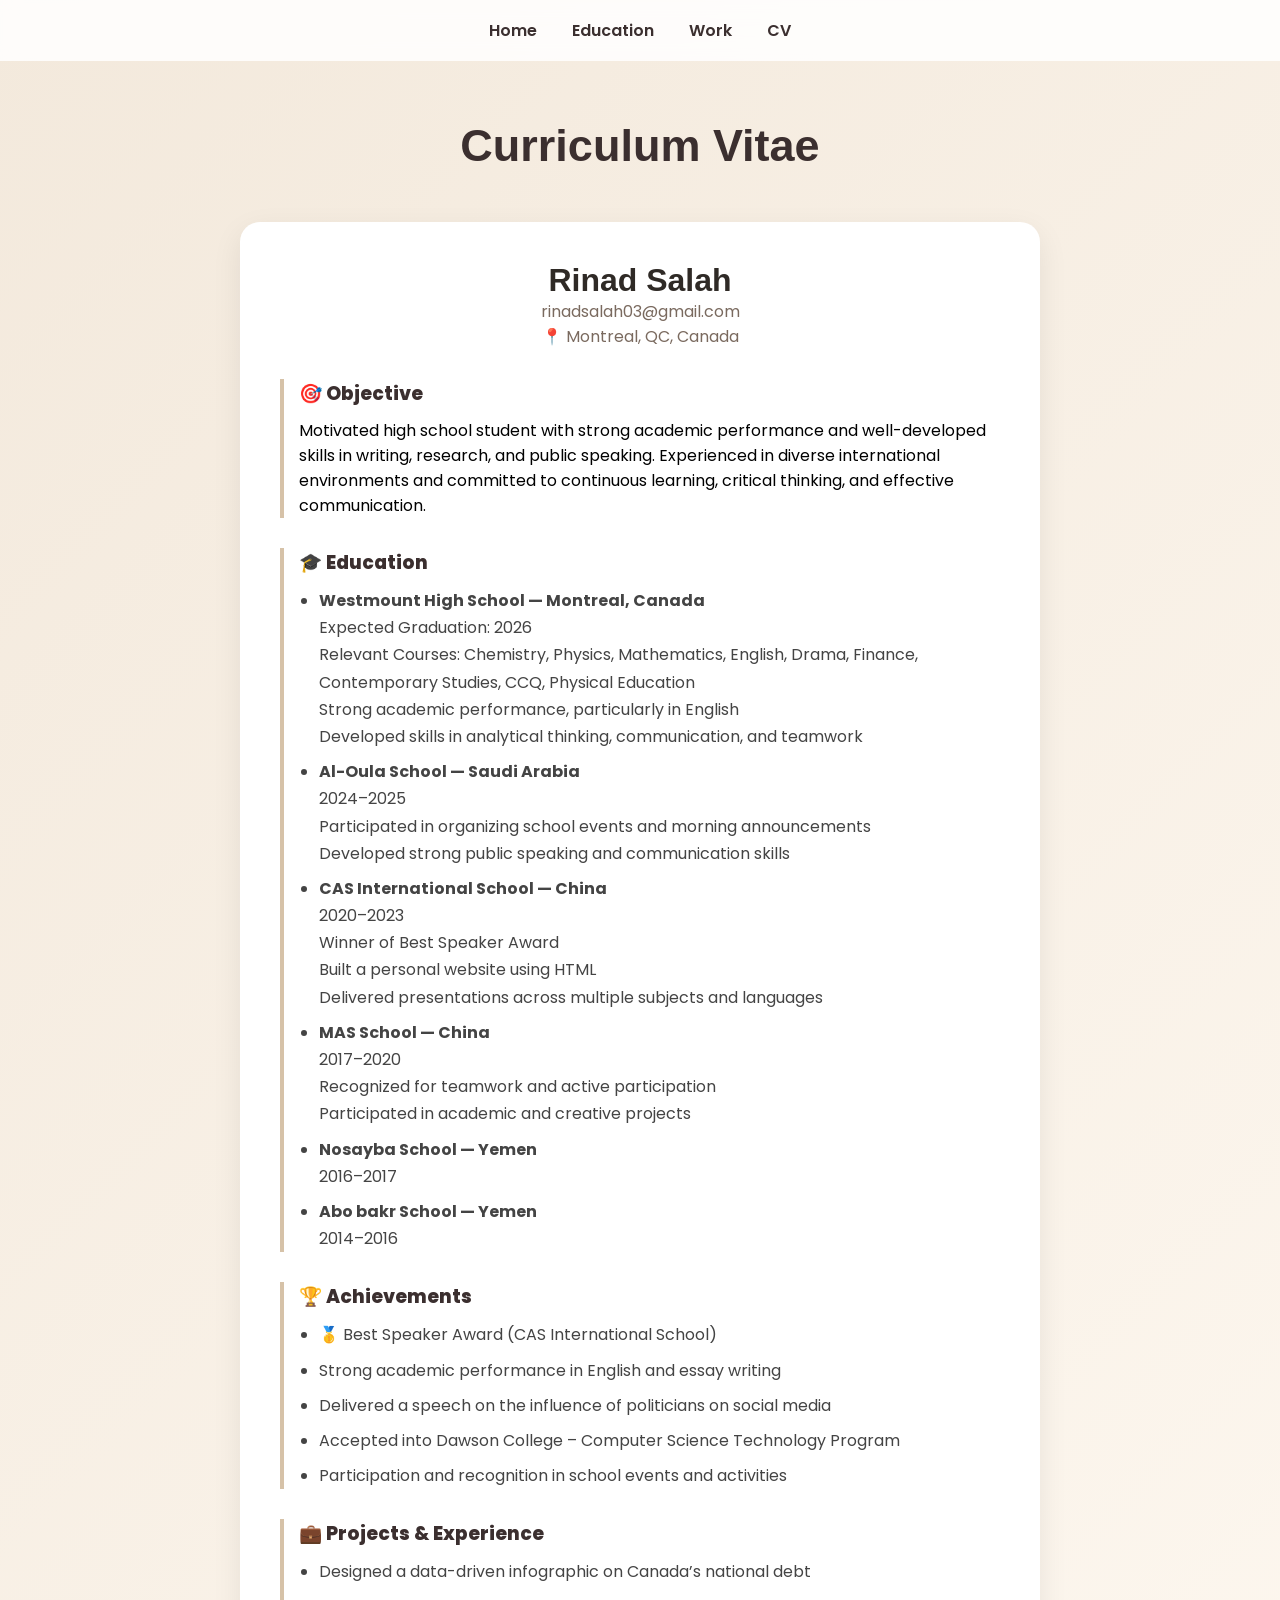
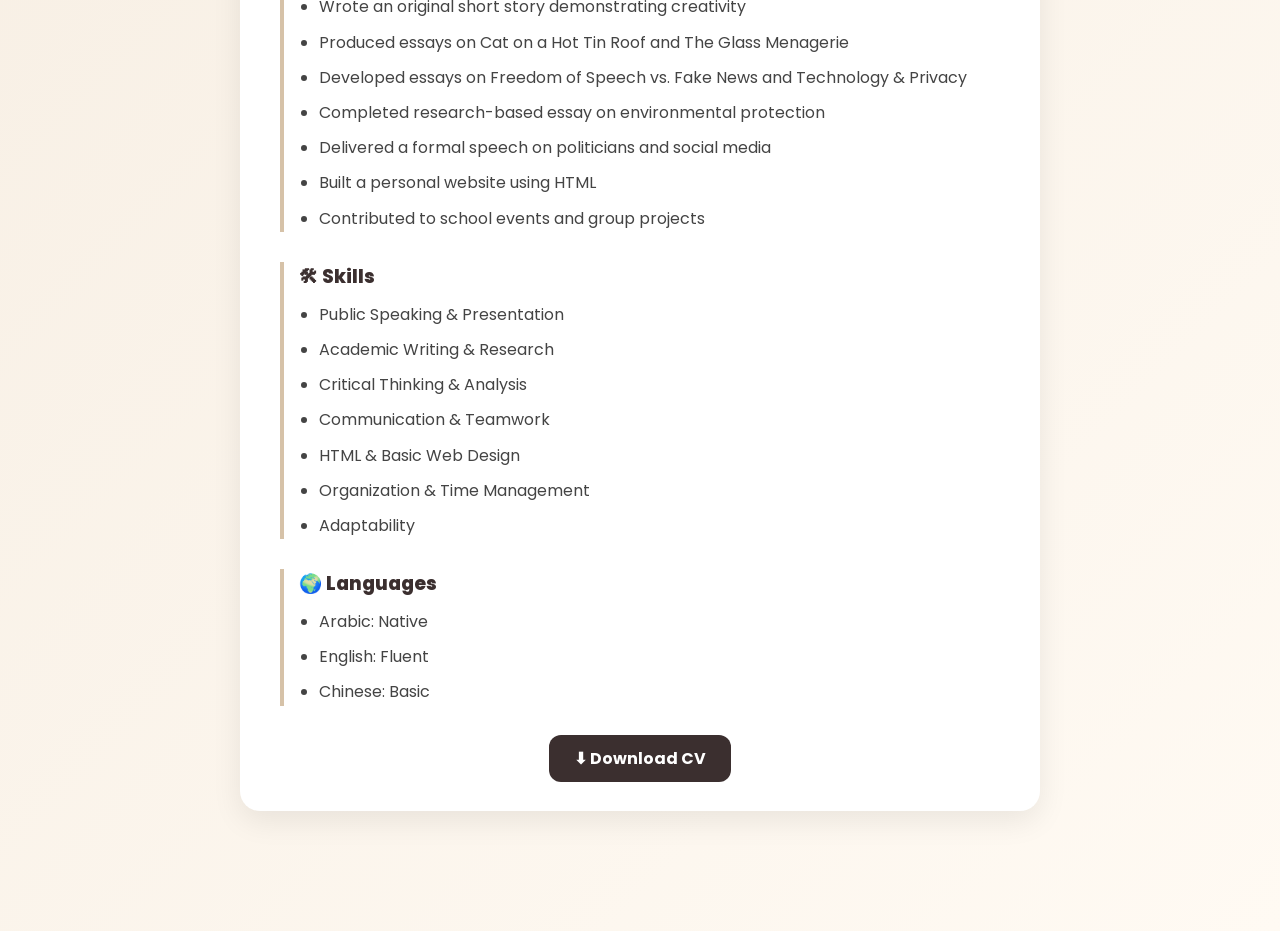
==== commit ec75cd27: "Update cv.html" ====
--- a/cv.html
+++ b/cv.html
@@ -72,7 +72,15 @@
 Recognized for teamwork and active participation<br>
 Participated in academic and creative projects
 </li>
-
+  <li>
+<strong>Nosayba School — Yemen</strong><br>
+2016–2017<pr>
+ </li>
+  
+  <li>
+<strong>Abo bakr School — Yemen</strong><br>
+2014–2016<br>                                    
+    </li>
 </ul>
 </div>
 
--- a/style.css
+++ b/style.css
@@ -609,3 +609,56 @@
   color:white;
   text-shadow:0 10px 30px rgba(0,0,0,0.6);
 }
+#topBtn{
+  position:fixed;
+  bottom:30px;
+  right:30px;
+  padding:12px 16px;
+  font-size:18px;
+  border:none;
+  border-radius:50%;
+  background:#3b2f2f;
+  color:white;
+  cursor:pointer;
+  display:none;
+  box-shadow:0 10px 25px rgba(0,0,0,0.2);
+  transition:0.3s;
+}
+
+#topBtn:hover{
+  transform:scale(1.1);
+  background:#5a4742;
+}
+.hero::before{
+  content:"";
+  position:absolute;
+  top:0;
+  left:0;
+  width:100%;
+  height:100%;
+  background:rgba(0,0,0,0.3);
+}
+.hero{
+  position:relative;
+}
+.hero h1, .hero p{
+  position:relative;
+  z-index:2;
+}
+.card p{
+  margin-bottom:10px;
+}
+.card h3{
+  font-size:20px;
+  font-weight:800;
+}
+.edu-card{
+  margin-bottom:30px;
+}
+h1, h2, h3{
+  transition:0.3s;
+}
+
+h1:hover, h2:hover, h3:hover{
+  letter-spacing:1px;
+}
